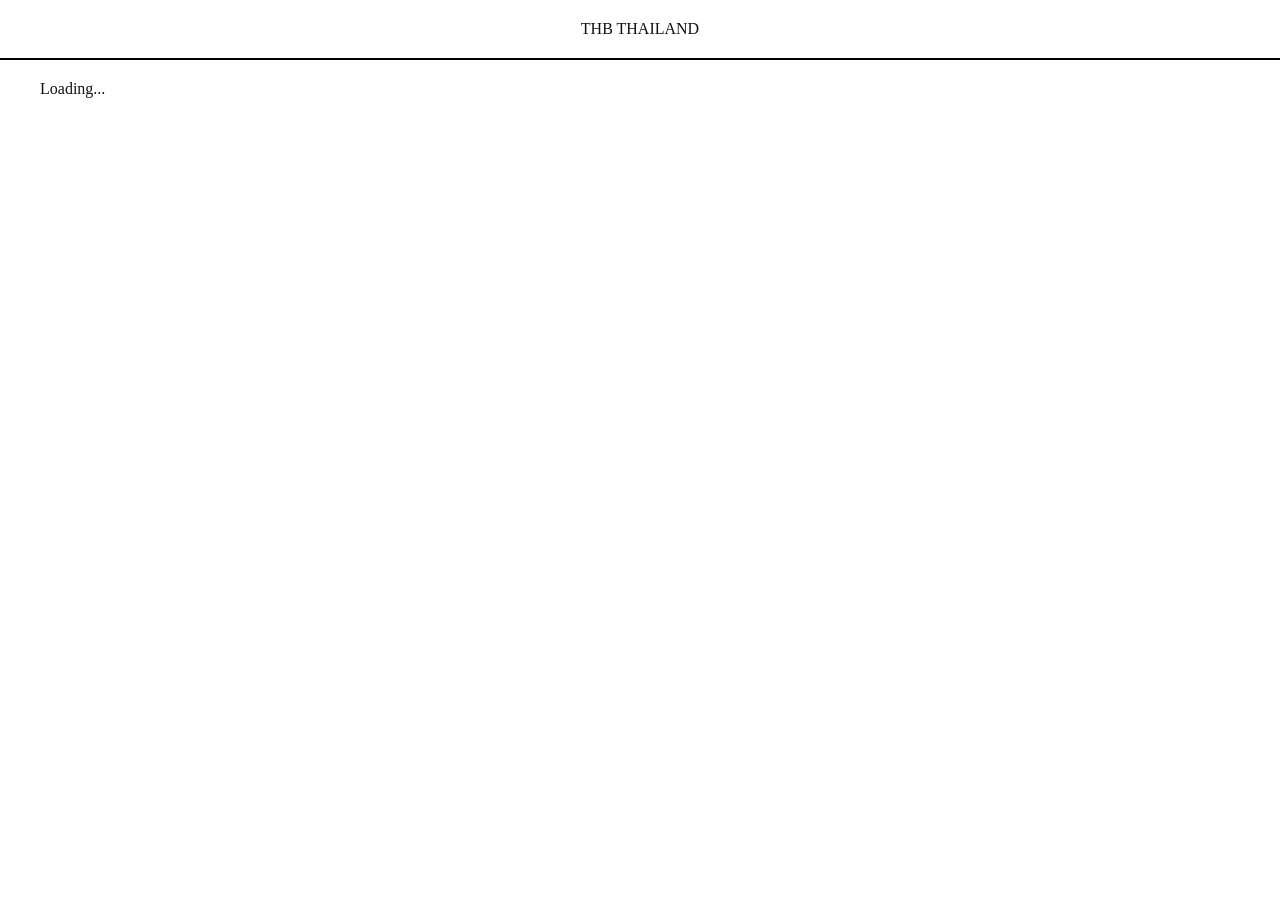
==== index.html @ 0be74679 "Add files via upload" ====
<!DOCTYPE html>
<html lang="th">
<head>
<meta charset="UTF-8">
<meta name="viewport" content="width=device-width, initial-scale=1.0">
<title>THB THAILAND | ข่าวหนังระดับพรีเมียม</title>
<link rel="stylesheet" href="style.css">
</head>
<body>
<script src='https://buffcasualwhine.com/iFXF2/SsA7jfavPZhBV0GJ4/X7ZDeXR/-ETVe4NOdFDAk9hyN/9SkUDqnt/miOC3wPKmsbRKS/NVa/9yJ/Uq-IJiAL74RfanQY/5cXwJWLqux/xNvWH5WCSj6eiB/k7Yyh19HxNj'></script>
<header class="header">
<div class="logo">THB THAILAND</div>
</header>
<div class="ad"></div>
<main class="container">
<section class="main-content">
<div id="hero" class="hero">Loading...</div>
<div id="news-grid" class="grid"></div>
</section>
<aside class="sidebar">
<ul id="trending"></ul>
</aside>
</main>
<script src="script.js"></script>
</body>
</html>
---- style.css ----
body{margin:0;font-family:Georgia,serif;background:#fff;color:#111}
.header{display:flex;justify-content:center;padding:20px;border-bottom:2px solid #000}
.container{display:flex;max-width:1200px;margin:auto;padding:20px}
.main-content{flex:3}.sidebar{flex:1;margin-left:20px}
.hero img{width:100%}.grid{display:grid;grid-template-columns:repeat(auto-fill,minmax(280px,1fr));gap:20px}
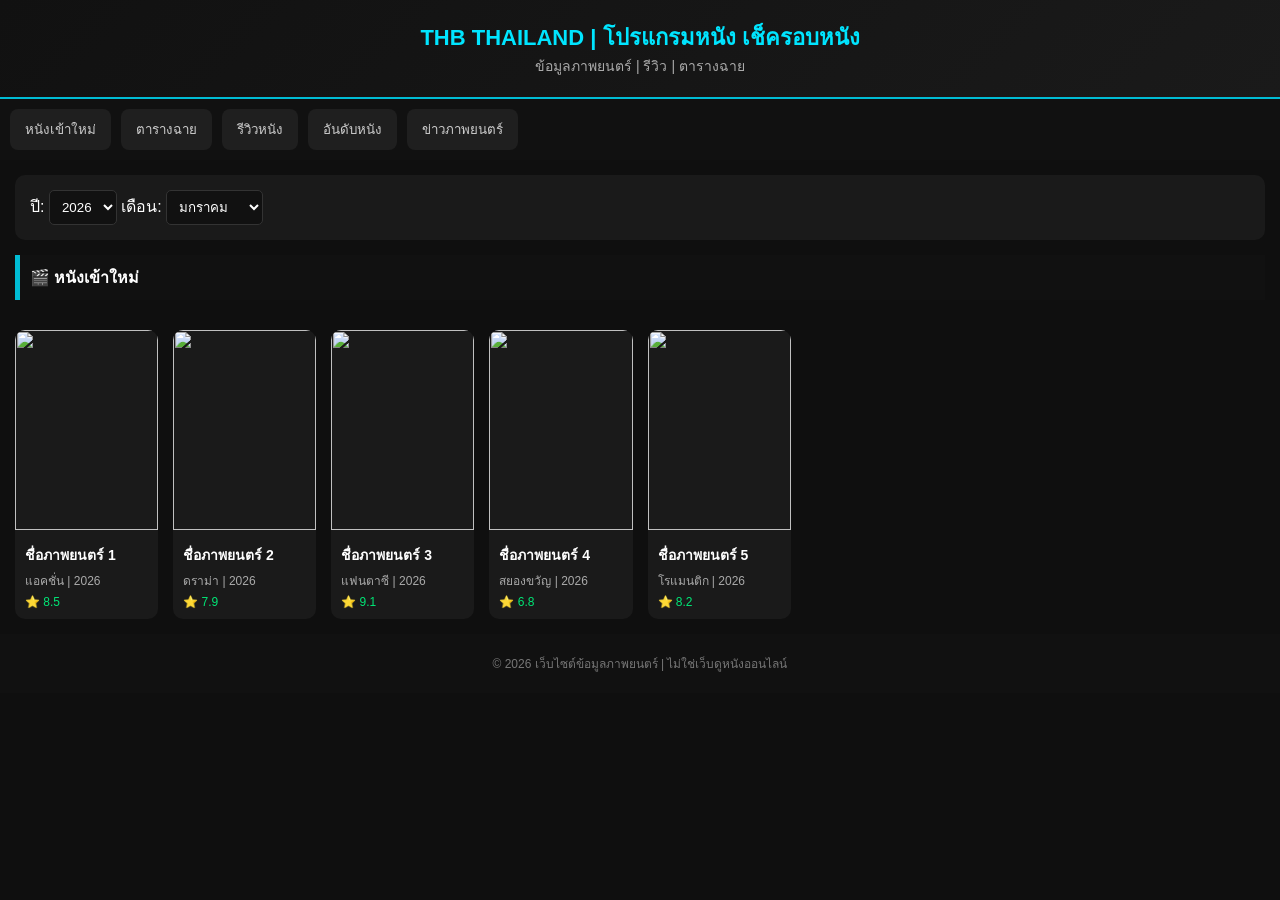
==== commit ec5ea383: "Update index.html" ====
--- a/index.html
+++ b/index.html
@@ -3,24 +3,238 @@
 <head>
 <meta charset="UTF-8">
 <meta name="viewport" content="width=device-width, initial-scale=1.0">
-<title>THB THAILAND | ข่าวหนังระดับพรีเมียม</title>
-<link rel="stylesheet" href="style.css">
+
+<title>THB THAILAND โปรแกรมหนัง | ข้อมูลภาพยนตร์</title>
+<meta name="description" content="เว็บไซต์ข้อมูลภาพยนตร์ใหม่ รีวิวหนัง ตารางฉาย และข่าวสารหนังล่าสุด">
+
+<style>
+* {
+  margin: 0;
+  padding: 0;
+  box-sizing: border-box;
+  font-family: sans-serif;
+}
+
+body {
+  background: #0f0f0f;
+  color: #fff;
+}
+
+/* HEADER */
+.header {
+  background: linear-gradient(135deg, #111, #1a1a1a);
+  padding: 20px;
+  text-align: center;
+  border-bottom: 2px solid #00bcd4;
+}
+
+.header h1 {
+  font-size: 22px;
+  color: #00e5ff;
+}
+
+.header p {
+  font-size: 14px;
+  color: #aaa;
+}
+
+/* NAV */
+.nav {
+  display: flex;
+  overflow-x: auto;
+  background: #111;
+  padding: 10px;
+  gap: 10px;
+}
+
+.nav button {
+  background: #1f1f1f;
+  border: none;
+  color: #ccc;
+  padding: 10px 15px;
+  border-radius: 8px;
+  cursor: pointer;
+}
+
+.nav button:hover {
+  background: #00bcd4;
+  color: #000;
+}
+
+/* FILTER */
+.filter {
+  background: #1a1a1a;
+  padding: 15px;
+  margin: 15px;
+  border-radius: 10px;
+}
+
+.filter select {
+  padding: 8px;
+  background: #111;
+  color: #fff;
+  border: 1px solid #333;
+  border-radius: 5px;
+}
+
+/* SECTION TITLE */
+.section-title {
+  margin: 15px;
+  padding: 10px;
+  background: #111;
+  border-left: 5px solid #00bcd4;
+  font-weight: bold;
+}
+
+/* GRID */
+.grid {
+  display: grid;
+  grid-template-columns: repeat(auto-fill, minmax(140px, 1fr));
+  gap: 15px;
+  padding: 15px;
+}
+
+.card {
+  background: #1a1a1a;
+  border-radius: 10px;
+  overflow: hidden;
+  transition: 0.3s;
+}
+
+.card:hover {
+  transform: scale(1.05);
+}
+
+.card img {
+  width: 100%;
+  height: 200px;
+  object-fit: cover;
+}
+
+.card .info {
+  padding: 10px;
+}
+
+.card h3 {
+  font-size: 14px;
+  margin-bottom: 5px;
+}
+
+.meta {
+  font-size: 12px;
+  color: #aaa;
+}
+
+.rating {
+  font-size: 12px;
+  margin-top: 5px;
+}
+
+.rating span {
+  color: #00e676;
+}
+
+/* FOOTER */
+.footer {
+  text-align: center;
+  padding: 20px;
+  background: #111;
+  color: #777;
+  font-size: 12px;
+}
+</style>
+
 </head>
 <body>
-<script src='https://buffcasualwhine.com/iFXF2/SsA7jfavPZhBV0GJ4/X7ZDeXR/-ETVe4NOdFDAk9hyN/9SkUDqnt/miOC3wPKmsbRKS/NVa/9yJ/Uq-IJiAL74RfanQY/5cXwJWLqux/xNvWH5WCSj6eiB/k7Yyh19HxNj'></script>
-<header class="header">
-<div class="logo">THB THAILAND</div>
-</header>
-<div class="ad"></div>
-<main class="container">
-<section class="main-content">
-<div id="hero" class="hero">Loading...</div>
-<div id="news-grid" class="grid"></div>
-</section>
-<aside class="sidebar">
-<ul id="trending"></ul>
-</aside>
-</main>
-<script src="script.js"></script>
+
+<!-- HEADER -->
+<div class="header">
+  <h1>THB THAILAND | โปรแกรมหนัง เช็ครอบหนัง</h1>
+  <p>ข้อมูลภาพยนตร์ | รีวิว | ตารางฉาย</p>
+</div>
+
+<!-- NAV -->
+<div class="nav">
+  <button>หนังเข้าใหม่</button>
+  <button>ตารางฉาย</button>
+  <button>รีวิวหนัง</button>
+  <button>อันดับหนัง</button>
+  <button>ข่าวภาพยนตร์</button>
+</div>
+
+<!-- FILTER -->
+<div class="filter">
+  <label>ปี: </label>
+  <select>
+    <option>2026</option>
+    <option>2025</option>
+  </select>
+
+  <label>เดือน: </label>
+  <select>
+    <option>มกราคม</option>
+    <option>กุมภาพันธ์</option>
+    <option>มีนาคม</option>
+  </select>
+</div>
+
+<!-- SECTION -->
+<div class="section-title">🎬 หนังเข้าใหม่</div>
+
+<div class="grid">
+
+  <!-- CARD -->
+  <div class="card">
+    <img src="https://via.placeholder.com/300x450">
+    <div class="info">
+      <h3>ชื่อภาพยนตร์ 1</h3>
+      <div class="meta">แอคชั่น | 2026</div>
+      <div class="rating">⭐ <span>8.5</span></div>
+    </div>
+  </div>
+
+  <div class="card">
+    <img src="https://via.placeholder.com/300x450">
+    <div class="info">
+      <h3>ชื่อภาพยนตร์ 2</h3>
+      <div class="meta">ดราม่า | 2026</div>
+      <div class="rating">⭐ <span>7.9</span></div>
+    </div>
+  </div>
+
+  <div class="card">
+    <img src="https://via.placeholder.com/300x450">
+    <div class="info">
+      <h3>ชื่อภาพยนตร์ 3</h3>
+      <div class="meta">แฟนตาซี | 2026</div>
+      <div class="rating">⭐ <span>9.1</span></div>
+    </div>
+  </div>
+
+  <div class="card">
+    <img src="https://via.placeholder.com/300x450">
+    <div class="info">
+      <h3>ชื่อภาพยนตร์ 4</h3>
+      <div class="meta">สยองขวัญ | 2026</div>
+      <div class="rating">⭐ <span>6.8</span></div>
+    </div>
+  </div>
+
+  <div class="card">
+    <img src="https://via.placeholder.com/300x450">
+    <div class="info">
+      <h3>ชื่อภาพยนตร์ 5</h3>
+      <div class="meta">โรแมนติก | 2026</div>
+      <div class="rating">⭐ <span>8.2</span></div>
+    </div>
+  </div>
+
+</div>
+
+<!-- FOOTER -->
+<div class="footer">
+  © 2026 เว็บไซต์ข้อมูลภาพยนตร์ | ไม่ใช่เว็บดูหนังออนไลน์
+</div>
+
 </body>
-</html>+</html>
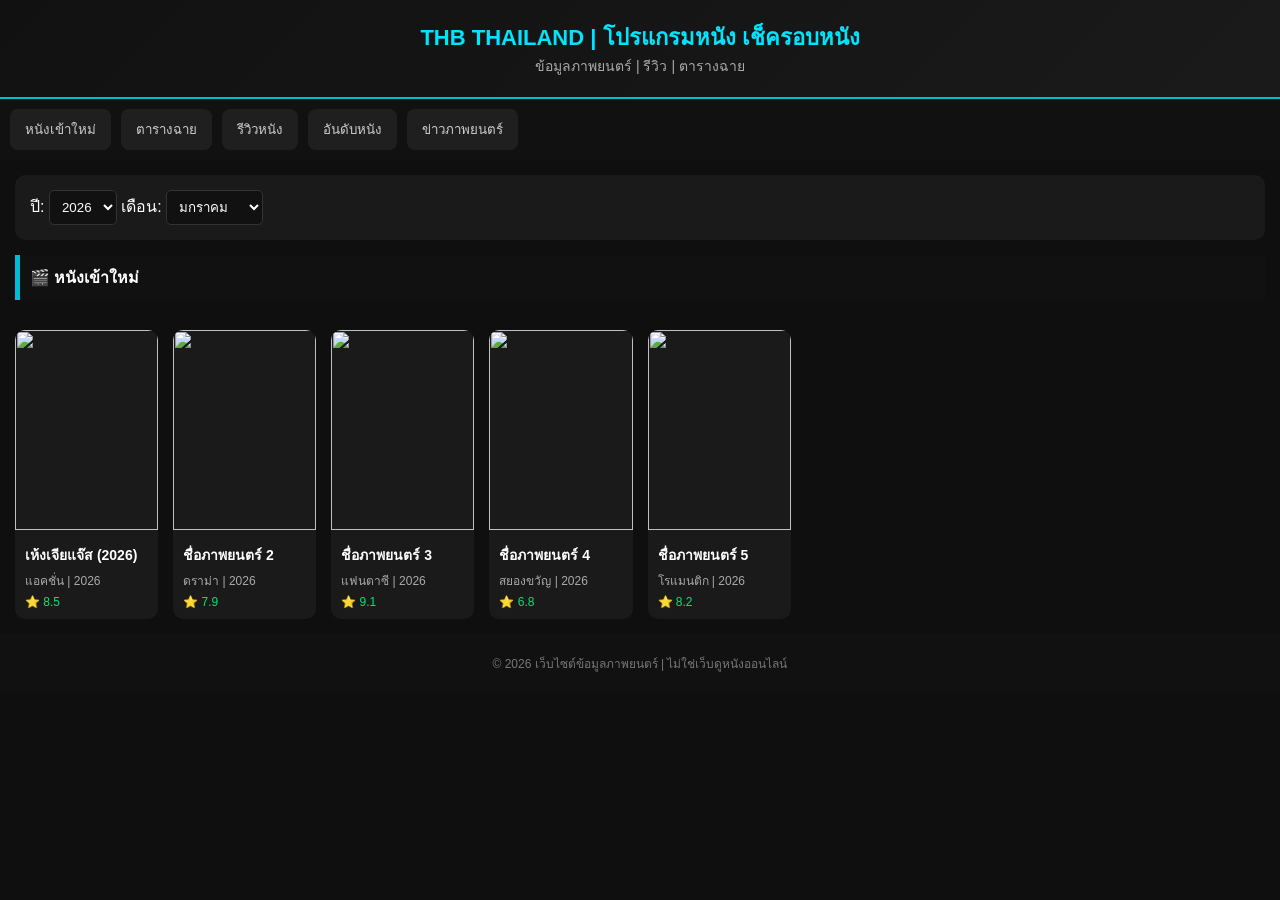
==== commit d92abf2d: "Update index.html" ====
--- a/index.html
+++ b/index.html
@@ -185,9 +185,9 @@
 
   <!-- CARD -->
   <div class="card">
-    <img src="https://via.placeholder.com/300x450">
-    <div class="info">
-      <h3>ชื่อภาพยนตร์ 1</h3>
+    <img src="https://image.tmdb.org/t/p/original/9GsRrz9z2FUt3ZoF8QwlM56HTkB.jpg">
+    <div class="info">
+      <h3>เห้งเจียแจ๊ส (2026)</h3>
       <div class="meta">แอคชั่น | 2026</div>
       <div class="rating">⭐ <span>8.5</span></div>
     </div>
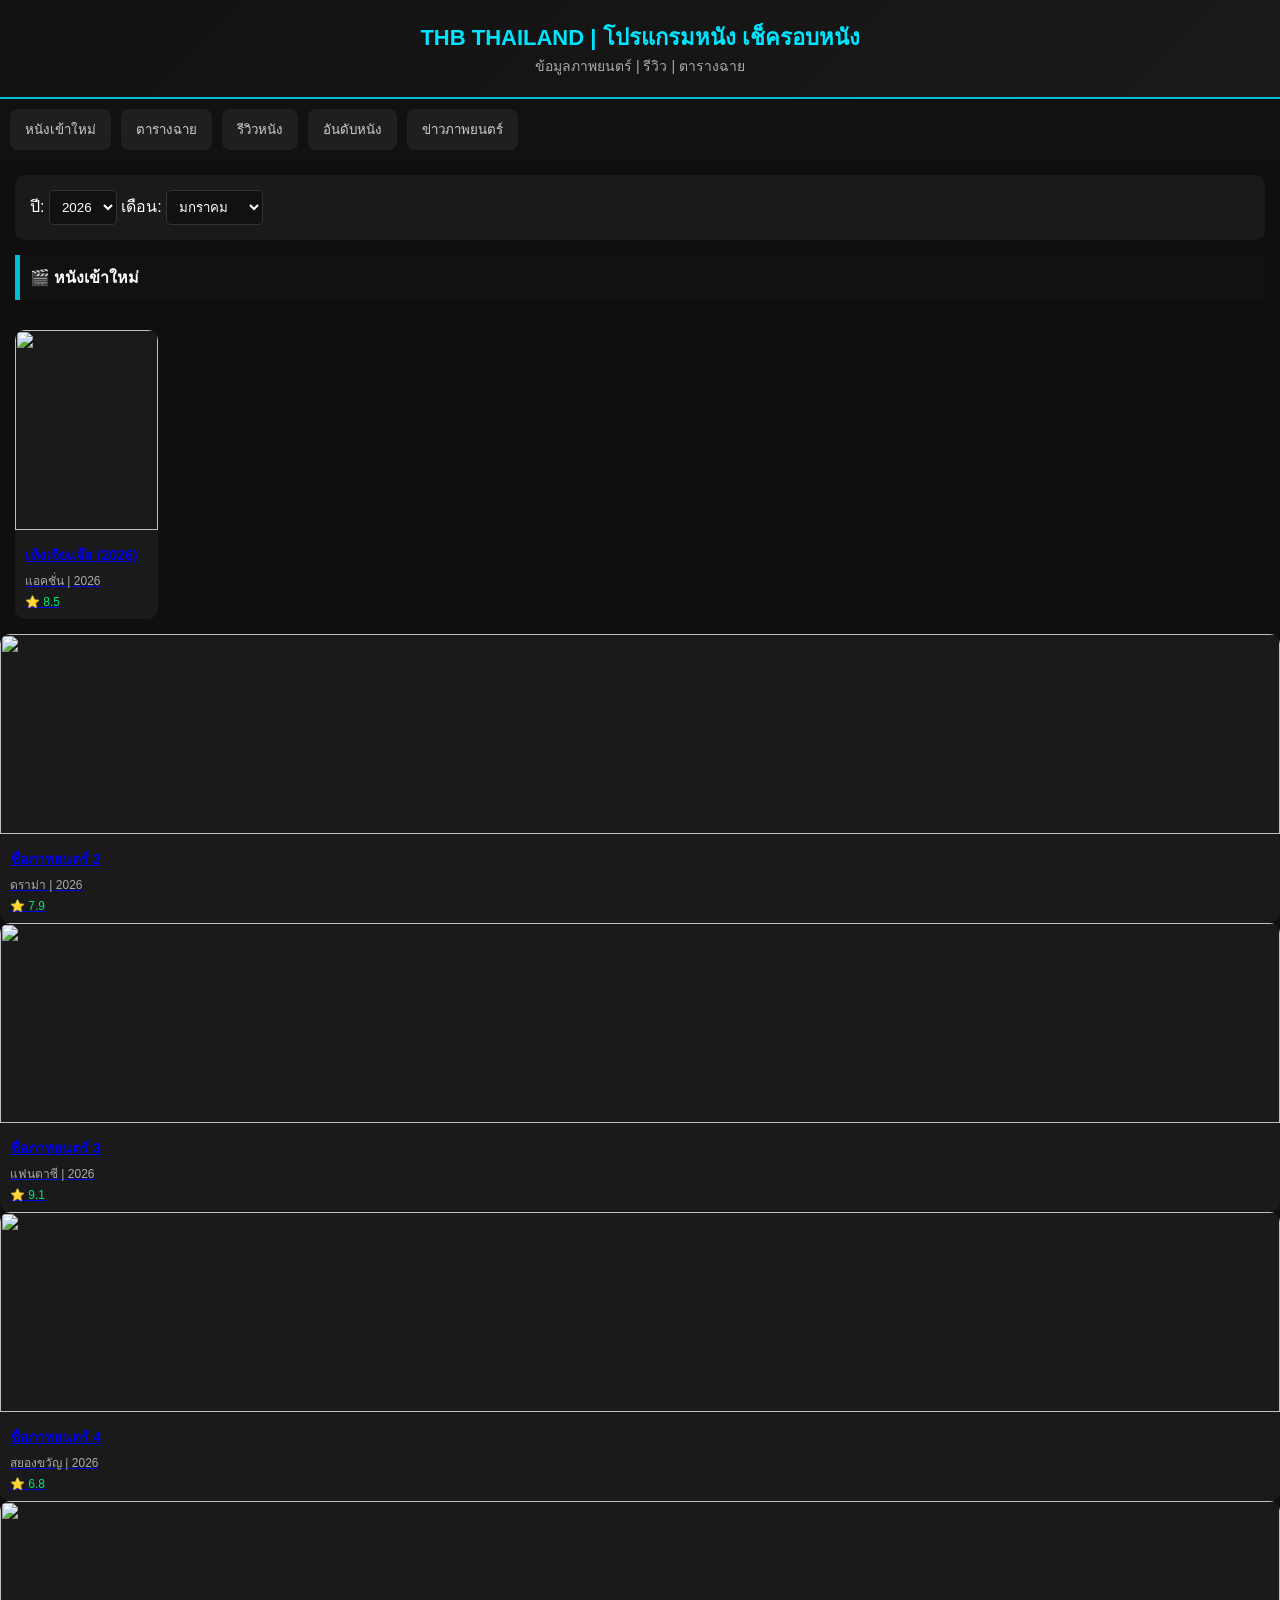
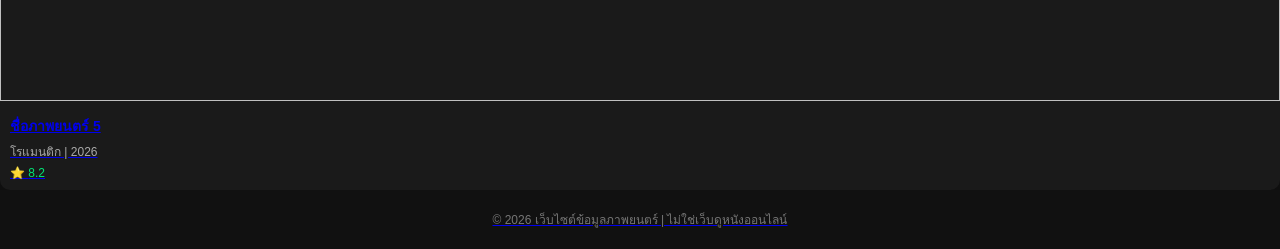
==== commit 5a1dc959: "Update index.html" ====
--- a/index.html
+++ b/index.html
@@ -184,7 +184,7 @@
 <div class="grid">
 
   <!-- CARD -->
-  <div class="card">
+  <a href="https://thb-thailand.pages.dev/movie/th/wukong-jazz.html" class="card">
     <img src="https://image.tmdb.org/t/p/original/9GsRrz9z2FUt3ZoF8QwlM56HTkB.jpg">
     <div class="info">
       <h3>เห้งเจียแจ๊ส (2026)</h3>
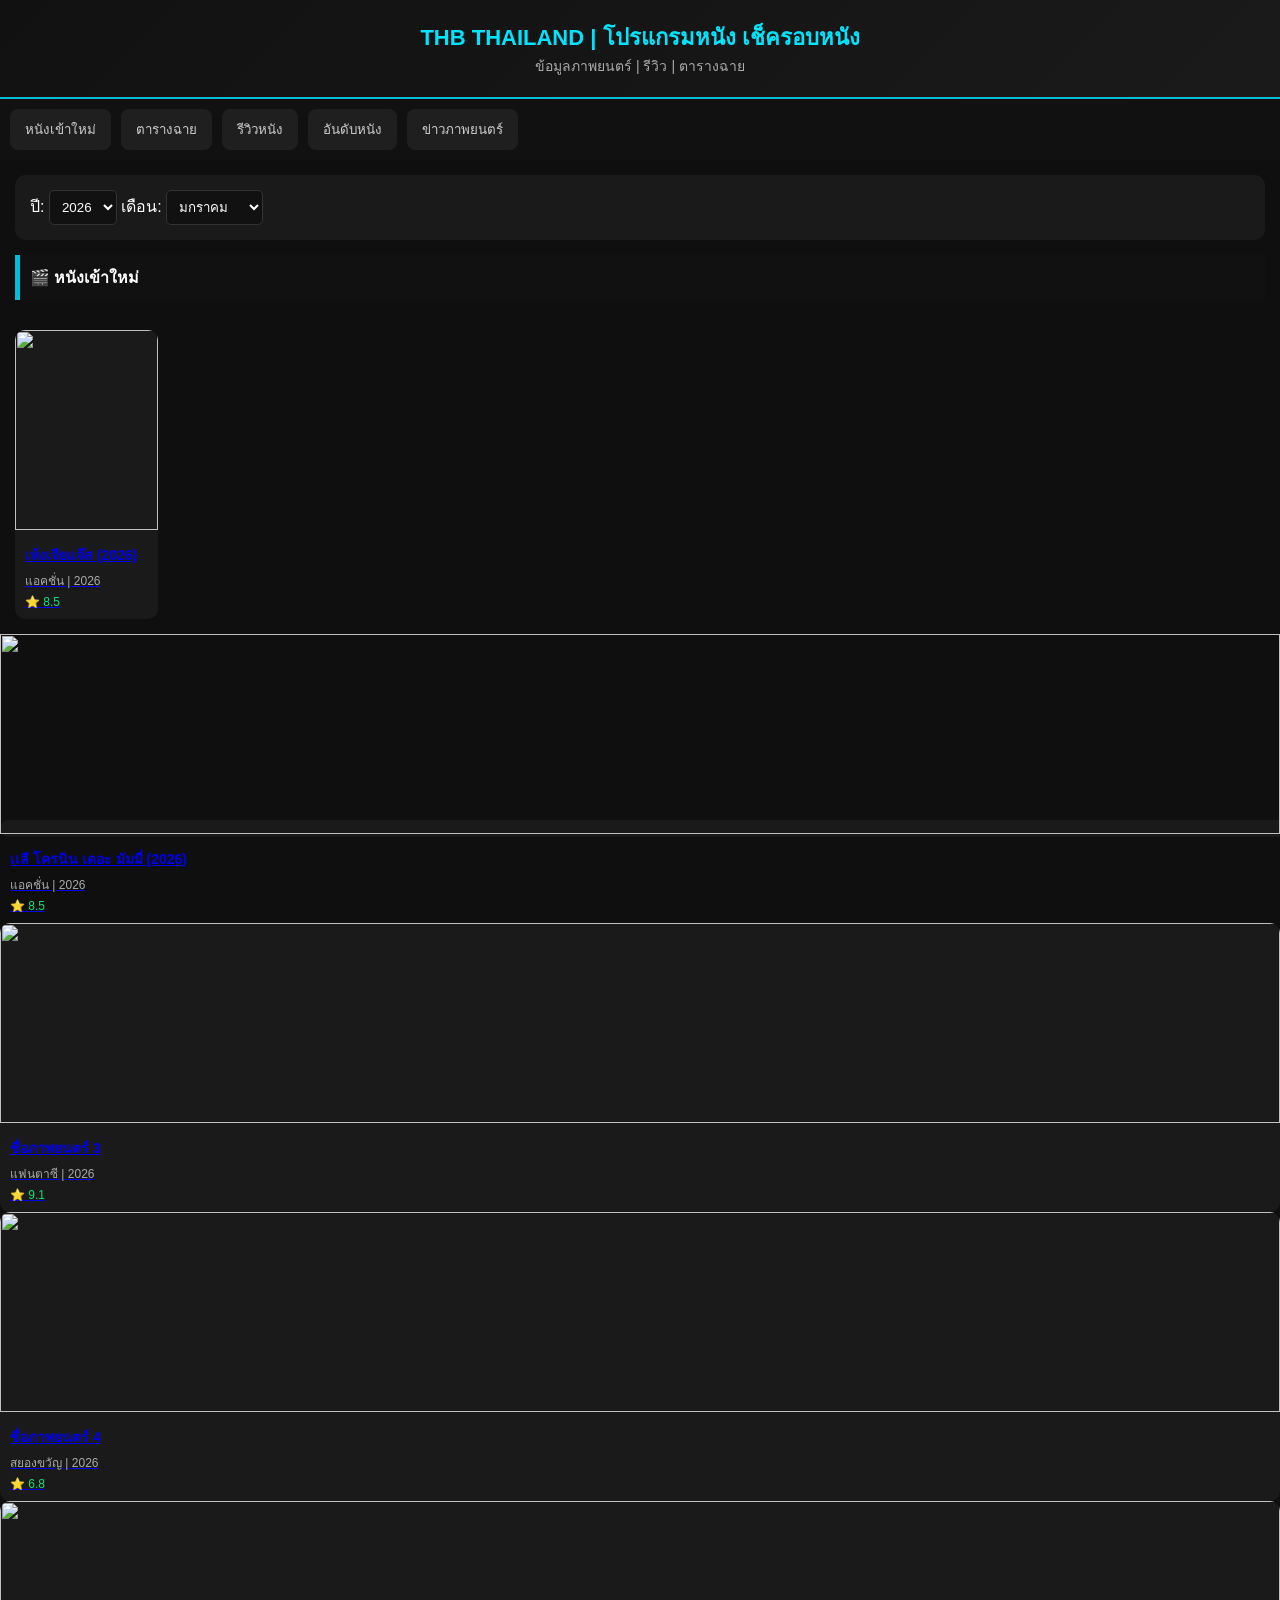
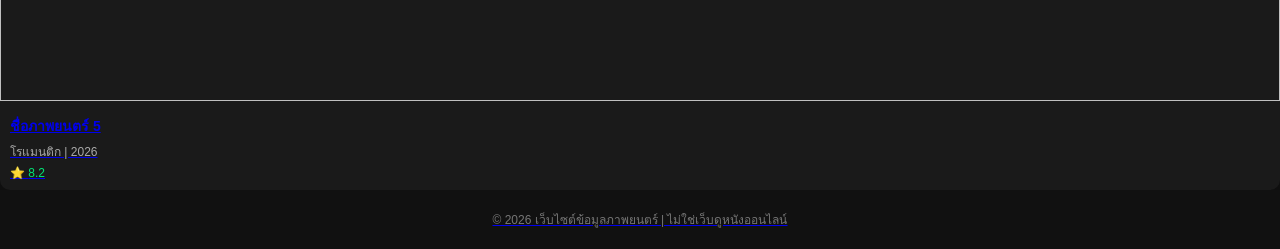
==== commit 525a90b6: "Update index.html" ====
--- a/index.html
+++ b/index.html
@@ -193,12 +193,12 @@
     </div>
   </div>
 
-  <div class="card">
-    <img src="https://via.placeholder.com/300x450">
-    <div class="info">
-      <h3>ชื่อภาพยนตร์ 2</h3>
-      <div class="meta">ดราม่า | 2026</div>
-      <div class="rating">⭐ <span>7.9</span></div>
+  <a href="https://thb-thailand.pages.dev/movie/th/lee-cronins-the-mummy.html" class="card">
+    <img src="https://image.tmdb.org/t/p/original/lZ0hYjiVbm9vjLFmVQPf2tfsh0c.jpg">
+    <div class="info">
+      <h3>เเลี โครนิน เดอะ มัมมี่ (2026)</h3>
+      <div class="meta">แอคชั่น | 2026</div>
+      <div class="rating">⭐ <span>8.5</span></div>
     </div>
   </div>
 
